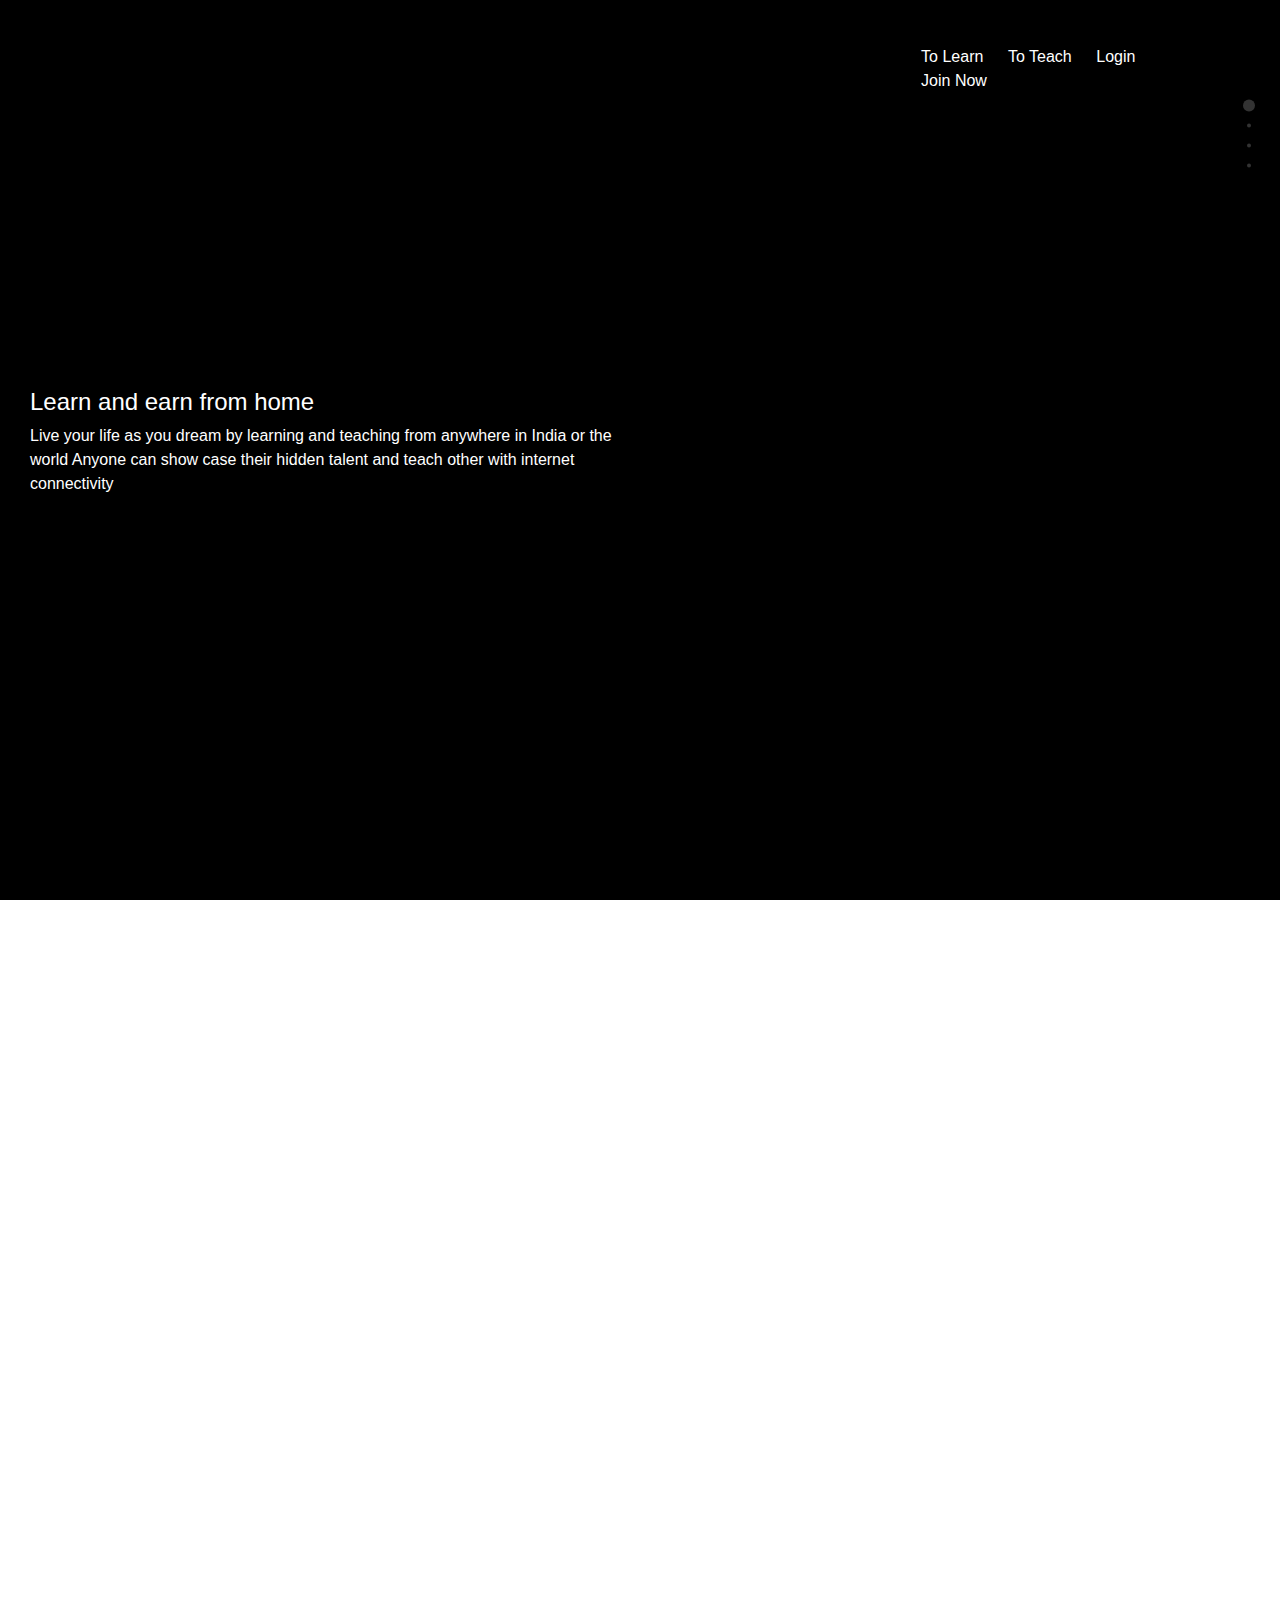
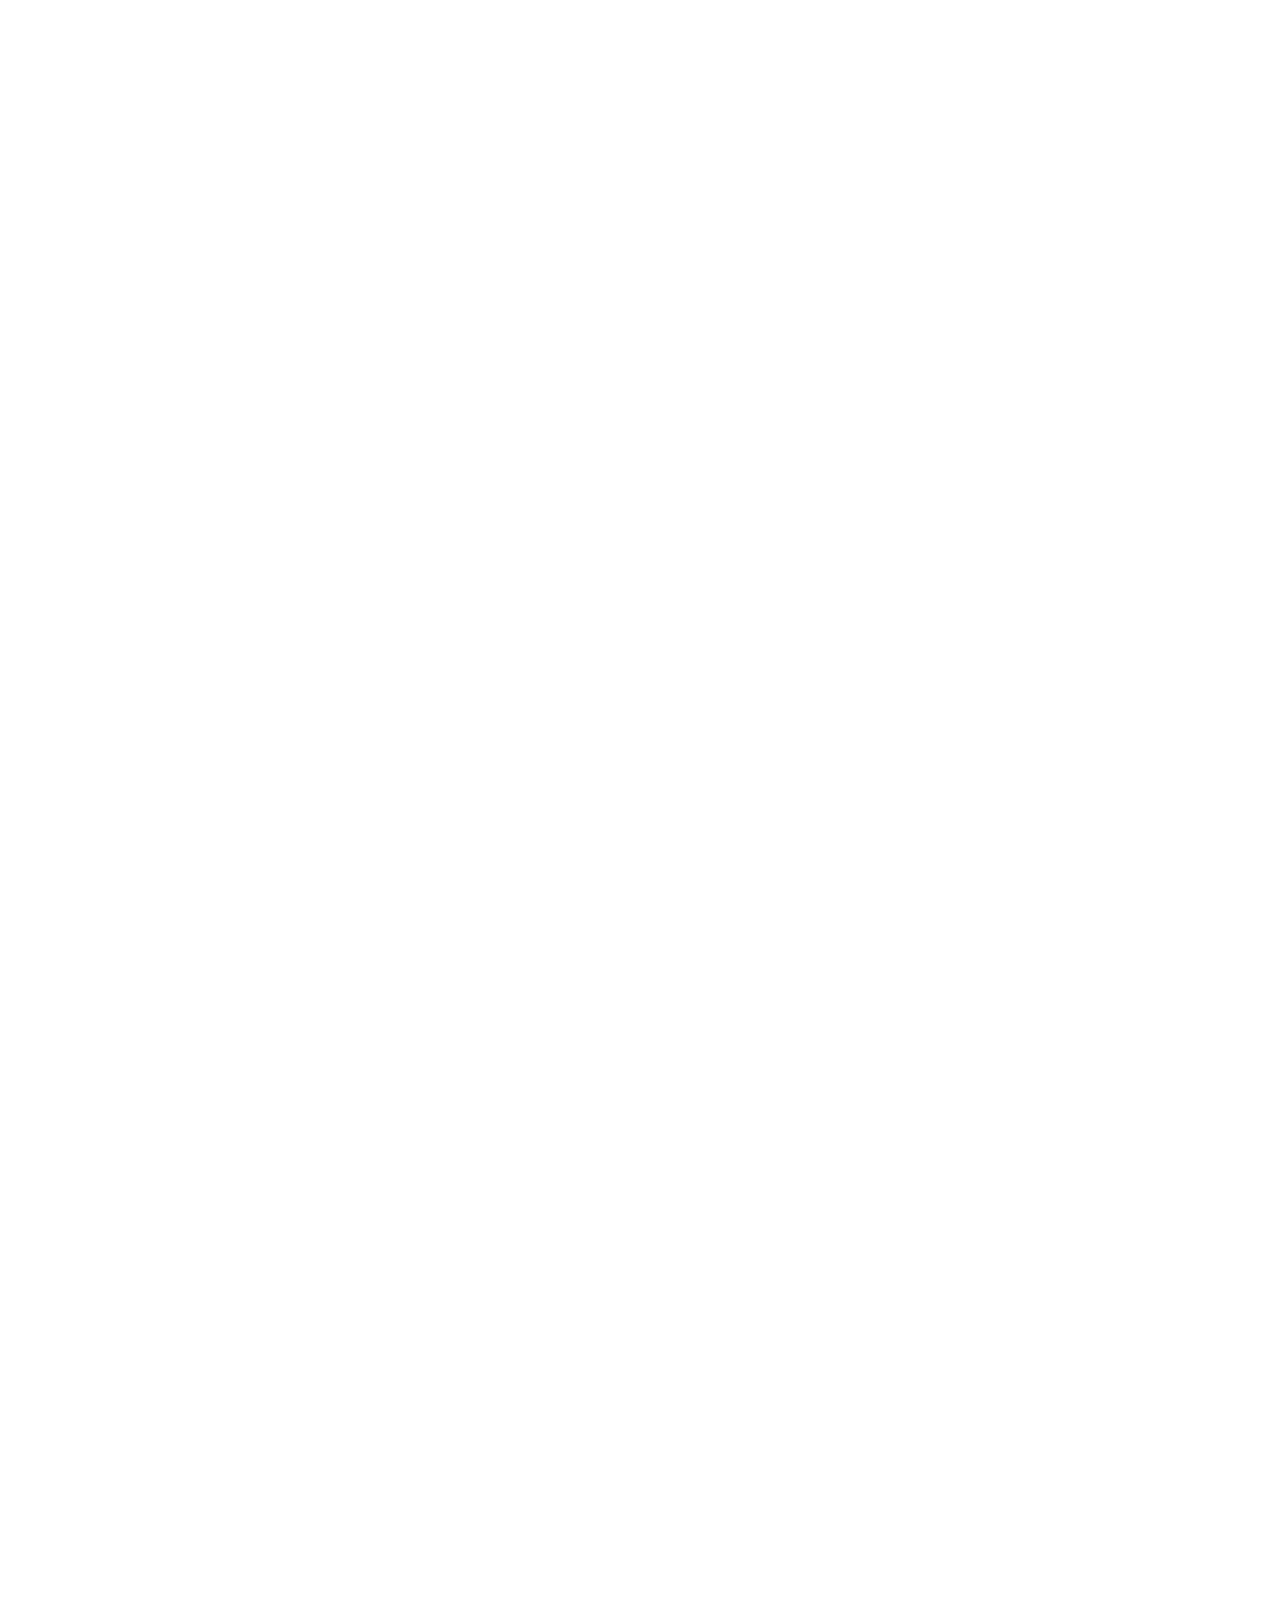
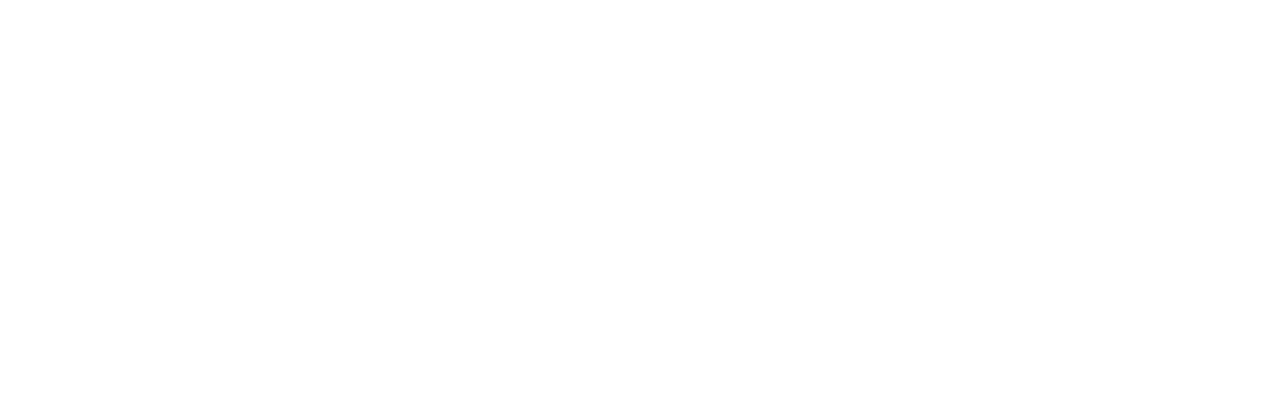
==== 12Aug/index.html @ f9c25fcb "designed as per template." ====
<!DOCTYPE html>
<html xmlns="http://www.w3.org/1999/xhtml">

<head>
	<meta http-equiv="Content-Type" content="text/html; charset=utf-8" />
	<title>To Learn! To Teach!</title>
	<meta name="author" content="" />
	<meta name="description" content="To Learn! To Teach!" />
	<meta name="keywords"  content="" />

	<link rel="stylesheet" href="https://maxcdn.bootstrapcdn.com/bootstrap/3.0.0/css/bootstrap.min.css" integrity="sha384-Gn5384xqQ1aoWXA+058RXPxPg6fy4IWvTNh0E263XmFcJlSAwiGgFAW/dAiS6JXm" crossorigin="anonymous">

	<link rel="stylesheet" type="text/css" href="css/fullpage.css" />
	<link rel="stylesheet" type="text/css" href="css/style.css" />
	<link rel="stylesheet" type="text/css" href="css/registerbtn.css" />
	<link rel="stylesheet" href="https://maxcdn.bootstrapcdn.com/bootstrap/4.0.0/css/bootstrap.min.css" integrity="sha384-Gn5384xqQ1aoWXA+058RXPxPg6fy4IWvTNh0E263XmFcJlSAwiGgFAW/dAiS6JXm" crossorigin="anonymous">

</head>
<body>

<div id="fullpage">

	<div class="section " id="section1">
		<header class="screen1">
				<ul>
					<li><a href="">To Learn</a></li>
					<li><a href="">To Teach</a></li>
					<li><a href="">Login</a></li>
					<li><a href="">Join Now</a></li>
				</ul>
		</header>
		<div class="container-fluid">
			<div class="col-lg-6">
				<h4>Learn and earn from home</h4>
				<p>Live your life as you dream by learning and teaching from anywhere in India or the world Anyone can show case their hidden talent and teach other with internet connectivity</p>
			</div>
		</div>
	</div>

	<div class="section" id="section2">
		<div class="container-fluid">
			<div class="row">
					<div class="col-lg-6 learnptop">
							<h4>Quickly Query<br/>
							and receive credit</h4>
							<p>Learn English online using our high-quality resource to quickly improve your English.Task our free level test to help you find your English language level,then..</p>
							<a href="#" class="sitebtn">Discover More</a>
					</div>
					<div class="col-lg-6">
						<img src="images/tolearn.jpg" alt=""/>
					</div>
				</div>
			</div>
	</div>

	<div class="section" id="section3">
		<div class="container-fluid">
			<div class="row">
				<div class="col-lg-6">
					<img src="images/toteach.jpg" alt=""/>
				</div>
					<div class="col-lg-6 learnptop">
							<img src="images/toteachicon.jpg" alt=""/>
							<p>How are teachers supporting their students during these unusual times? It's a shift in attitude,from teachers and students alike that enables remote learning.View Articles.Subscribe to Newsletter.View Video</p>
							<a href="#" class="sitebtn">Discover More</a>
					</div>
				</div>
			</div>
</div>

	<div class="section" id="section4">
		<div class="container-fluid">
			<div class="row">
					<div class="col-lg-10 text-center">
							<h4>Find our App on</h4>
							<p>Lorem Ipsum is simply dummy text of the printing and typesetting industry. Lorem Ipsum has been the industry's standard dummy text ever since the 1500s, when an unknown printer took a galley of type and scrambled it to make a type specimen book.</p>
					</div>
				</div>
			</div>
	</div>


<script type="text/javascript" src="js/fullpage.js"></script>
<script type="text/javascript">
    var myFullpage = new fullpage('#fullpage', {
        anchors: ['firstPage', 'secondPage', '3rdPage'],
        menu: '#menu',
        loopTop: true,
        loopBottom: true,
				navigation: true,
        navigationPosition: 'right',
        responsiveWidth: 900,
				slidesNavigation: true,


				easingcss3: 'cubic-bezier(0.175, 0.885, 0.320, 1.275)'
    });
</script>

</body>
</html>
---- 12Aug/css/fullpage.css ----
/*!
 * fullPage 3.0.9
 * https://github.com/alvarotrigo/fullPage.js
 *
 * @license GPLv3 for open source use only
 * or Fullpage Commercial License for commercial use
 * http://alvarotrigo.com/fullPage/pricing/
 *
 * Copyright (C) 2018 http://alvarotrigo.com/fullPage - A project by Alvaro Trigo
 */
html.fp-enabled,
.fp-enabled body {
    margin: 0;
    padding: 0;
    overflow:hidden;

    /*Avoid flicker on slides transitions for mobile phones #336 */
    -webkit-tap-highlight-color: rgba(0,0,0,0);
}
.fp-section {
    position: relative;
    -webkit-box-sizing: border-box; /* Safari<=5 Android<=3 */
    -moz-box-sizing: border-box; /* <=28 */
    box-sizing: border-box;
}
.fp-slide {
    float: left;
}
.fp-slide, .fp-slidesContainer {
    height: 100%;
    display: block;
}
.fp-slides {
    z-index:1;
    height: 100%;
    overflow: hidden;
    position: relative;
    -webkit-transition: all 0.3s ease-out; /* Safari<=6 Android<=4.3 */
    transition: all 0.3s ease-out;
}
.fp-section.fp-table, .fp-slide.fp-table {
    display: table;
    table-layout:fixed;
    width: 100%;
}
.fp-tableCell {
    display: table-cell;
    vertical-align: middle;
    width: 100%;
    height: 100%;
}
.fp-slidesContainer {
    float: left;
    position: relative;
}
.fp-controlArrow {
    -webkit-user-select: none; /* webkit (safari, chrome) browsers */
    -moz-user-select: none; /* mozilla browsers */
    -khtml-user-select: none; /* webkit (konqueror) browsers */
    -ms-user-select: none; /* IE10+ */
    position: absolute;
    z-index: 4;
    top: 50%;
    cursor: pointer;
    width: 0;
    height: 0;
    border-style: solid;
    margin-top: -38px;
    -webkit-transform: translate3d(0,0,0);
    -ms-transform: translate3d(0,0,0);
    transform: translate3d(0,0,0);
}
.fp-controlArrow.fp-prev {
    left: 15px;
    width: 0;
    border-width: 38.5px 34px 38.5px 0;
    border-color: transparent #fff transparent transparent;
}
.fp-controlArrow.fp-next {
    right: 15px;
    border-width: 38.5px 0 38.5px 34px;
    border-color: transparent transparent transparent #fff;
}
.fp-scrollable {
    overflow: hidden;
    position: relative;
}
.fp-scroller{
    overflow: hidden;
}
.iScrollIndicator{
    border: 0 !important;
}
.fp-notransition {
    -webkit-transition: none !important;
    transition: none !important;
}
#fp-nav {
    position: fixed;
    z-index: 100;
    top: 15%;
    opacity: 1;
    transform: translateY(-50%);
    -ms-transform: translateY(-50%);
    -webkit-transform: translate3d(0,-50%,0);
}
#fp-nav.fp-right {
    right: 17px;
}
#fp-nav.fp-left {
    left: 17px;
}
.fp-slidesNav{
    position: absolute;
    z-index: 4;
    opacity: 1;
    -webkit-transform: translate3d(0,0,0);
    -ms-transform: translate3d(0,0,0);
    transform: translate3d(0,0,0);
    left: 0 !important;
    right: 0;
    margin: 0 auto !important;
}
.fp-slidesNav.fp-bottom {
    bottom: 17px;
}
.fp-slidesNav.fp-top {
    top: 17px;
}
#fp-nav ul,
.fp-slidesNav ul {
  margin: 0;
  padding: 0;
}
#fp-nav ul li,
.fp-slidesNav ul li {
    display: block;
    width: 14px;
    height: 13px;
    margin: 7px;
    position:relative;
}
.fp-slidesNav ul li {
    display: inline-block;
}
#fp-nav ul li a,
.fp-slidesNav ul li a {
    display: block;
    position: relative;
    z-index: 1;
    width: 100%;
    height: 100%;
    cursor: pointer;
    text-decoration: none;
}
#fp-nav ul li a.active span,
.fp-slidesNav ul li a.active span,
#fp-nav ul li:hover a.active span,
.fp-slidesNav ul li:hover a.active span{
    height: 12px;
    width: 12px;
    margin: -6px 0 0 -6px;
    border-radius: 100%;
 }
#fp-nav ul li a span,
.fp-slidesNav ul li a span {
    border-radius: 50%;
    position: absolute;
    z-index: 1;
    height: 4px;
    width: 4px;
    border: 0;
    background: #333;
    left: 50%;
    top: 50%;
    margin: -2px 0 0 -2px;
    -webkit-transition: all 0.1s ease-in-out;
    -moz-transition: all 0.1s ease-in-out;
    -o-transition: all 0.1s ease-in-out;
    transition: all 0.1s ease-in-out;
}
#fp-nav ul li:hover a span,
.fp-slidesNav ul li:hover a span{
    width: 10px;
    height: 10px;
    margin: -5px 0px 0px -5px;
}
#fp-nav ul li .fp-tooltip {
    position: absolute;
    top: -2px;
    color: #fff;
    font-size: 14px;
    font-family: arial, helvetica, sans-serif;
    white-space: nowrap;
    max-width: 220px;
    overflow: hidden;
    display: block;
    opacity: 0;
    width: 0;
    cursor: pointer;
}
#fp-nav ul li:hover .fp-tooltip,
#fp-nav.fp-show-active a.active + .fp-tooltip {
    -webkit-transition: opacity 0.2s ease-in;
    transition: opacity 0.2s ease-in;
    width: auto;
    opacity: 1;
}
#fp-nav ul li .fp-tooltip.fp-right {
    right: 20px;
}
#fp-nav ul li .fp-tooltip.fp-left {
    left: 20px;
}
.fp-auto-height.fp-section,
.fp-auto-height .fp-slide,
.fp-auto-height .fp-tableCell{
    height: auto !important;
}

.fp-responsive .fp-auto-height-responsive.fp-section,
.fp-responsive .fp-auto-height-responsive .fp-slide,
.fp-responsive .fp-auto-height-responsive .fp-tableCell {
    height: auto !important;
}

/*Only display content to screen readers*/
.fp-sr-only{
    position: absolute;
    width: 1px;
    height: 1px;
    padding: 0;
    overflow: hidden;
    clip: rect(0, 0, 0, 0);
    white-space: nowrap;
    border: 0;
}
---- 12Aug/css/style.css ----
@CHARSET "ISO-8859-1";
/* Reset CSS
 * --------------------------------------- */
body,div,dl,dt,dd,ul,ol,li,h1,h2,h3,h4,h5,h6,pre,
form,fieldset,input,textarea,p,blockquote,th,td {
    padding: 0;
    margin: 0;
}
a{
	text-decoration:none;
}
table {
    border-spacing: 0;
}
fieldset,img {
    border: 0;
}
address,caption,cite,code,dfn,em,strong,th,var {
    font-weight: normal;
    font-style: normal;
}
strong{
	font-weight: bold;
}
ol,ul {
    list-style: none;
    margin:0;
    padding:0;
}
caption,th {
    text-align: left;

}
h1,h2,h3,h4,h5,h6 {
    font-weight: normal;
    font-size: 100%;
    margin:0;
    padding:0;
    color:#444;
}
q:before,q:after {
    content:'';
}
abbr,acronym { border: 0;
}

body{
	font-family: arial,helvetica;
	color: #333;
	color: rgba(0,0,0,0.5);
}
.wrap{
	margin-left: auto;
	margin-right: auto;
	width: 960px;
	position: relative;
}

.intro p{
	width: 50%;
	margin: 0 auto;
	font-size: 1.5em;
}
.section{
	text-align:center;
}
#menu li {
	display:inline-block;
	margin: 10px;
	color: #000;
	background:#fff;
	background: rgba(255,255,255, 0.5);
	-webkit-border-radius: 10px;
            border-radius: 10px;
}
#menu li.active{
	background:#666;
	background: rgba(0,0,0, 0.5);
	color: #fff;
}
#menu li a{
	text-decoration:none;
	color: #000;
}
#menu li.active a:hover{
	color: #000;
}
#menu li:hover{
	background: rgba(255,255,255, 0.8);
}
#menu li a,
#menu li.active a{
	padding: 9px 18px;
	display:block;
}
#menu li.active a{
	color: #fff;
}
#menu{
	position:fixed;
	top:0;
	left:0;
	height: 40px;
	z-index: 70;
	width: 100%;
	padding: 0;
	margin:0;
}
.twitter-share-button{
	position: fixed;
	z-index: 99;
	right: 149px;
	top: 9px;
}
#download{
	margin: 10px 0 0 0;
	padding: 15px 10px;
	color: #fff;
	text-shadow: 0 -1px 0 rgba(0,0,0,0.25);
	background-color: #49afcd;
	background-image: -moz-linear-gradient(top, #5bc0de, #2f96b4);
	background-image: -ms-linear-gradient(top, #5bc0de, #2f96b4);
	background-image: -webkit-gradient(linear,0 0,0 100%,from( #5bc0de),to( #2f96b4));
	background-image: -webkit-linear-gradient(top, #5bc0de, #2f96b4);
	background-image: -o-linear-gradient(top, #5bc0de, #2f96b4);
	background-image: linear-gradient(top, #5bc0de, #2f96b4);
	background-repeat: repeat-x;
	filter: progid:DXImageTransform.Microsoft.gradient(startColorstr='#5bc0de', endColorstr='#2f96b4', GradientType=0);
	border-color: #2f96b4 #2f96b4 #1f6377;
	border-color: rgba(0,0,0,.1) rgba(0,0,0,.1) rgba(0,0,0,.25);
	filter: progid:DXImageTransform.Microsoft.gradient(enabled=false);

	-webkit-border-radius: 6px;
	-moz-border-radius: 6px;
	border-radius: 6px;
	vertical-align: middle;
	cursor: pointer;
	display: inline-block;
	-webkit-box-shadow: inset 0 1px 0 rgba(255,255,255,0.2),0 1px 2px rgba(0,0,0,0.05);
	-moz-box-shadow: inset 0 1px 0 rgba(255,255,255,0.2),0 1px 2px rgba(0,0,0,0.05);
	box-shadow: inset 0 1px 0 rgba(255,255,255,0.2),0 1px 2px rgba(0,0,0,0.05);
}
#download a{
	text-decoration:none;
	color:#fff;
}
#download:hover{
	text-shadow: 0 -1px 0 rgba(0,0,0,.25);
	background-color: #2F96B4;
	background-position: 0 -15px;
	-webkit-transition: background-position .1s linear;
	-moz-transition: background-position .1s linear;
	-ms-transition: background-position .1s linear;
	-o-transition: background-position .1s linear;
	transition: background-position .1s linear;
}
#infoMenu{
	height: 20px;
	color: #f2f2f2;
	position:fixed;
	z-index:70;
	bottom:0;
	width:100%;
	text-align:right;
	font-size:0.9em;
	padding:8px 0 8px 0;
}
#infoMenu ul{
	padding: 0 40px;
}
#infoMenu li a{
	display: block;
	margin: 0 22px 0 0;
	color: #333;
}
#infoMenu li a:hover{
	text-decoration:underline;
}
#infoMenu li{
	display:inline-block;
	position:relative;
}
#examplesList{
	display:none;
	background: #282828;
	-webkit-border-radius: 6px;
	-moz-border-radius: 6px;
	border-radius: 6px;
	padding: 20px;
	float: left;
	position: absolute;
	bottom: 29px;
	right: 0;
	width:638px;
	text-align:left;
}
#examplesList ul{
	padding:0;
}
#examplesList ul li{
	display:block;
	margin: 5px 0;
}
#examplesList ul li a{
	color: #BDBDBD;
	margin:0;
}
#examplesList ul li a:hover{
	color: #f2f2f2;
}
#examplesList .column{
	float: left;
	margin: 0 20px 0 0;
}
#examplesList h3{
	color: #f2f2f2;
	font-size: 1.2em;
	margin: 0 0 15px 0;
	border-bottom: 1px solid rgba(0, 0, 0, 0.4);
	-webkit-box-shadow: 0 1px 0 rgba(255, 255, 255, 0.1);
	-moz-box-shadow: 0 1px 0 rgba(255,255,255,0.1);
	box-shadow: 0 1px 0 rgba(255, 255, 255, 0.1);
	padding: 0 0 5px 0;
}

#section1{
    background: #000;
}

#section2{
    background:#fff;
}

#section3{
  background: #f3f3f3;
}

#section4{
  background: #fff;
}

.onlinetool{
  background: #fff;
  height: 400px;
  width: 30%;
  margin: 0 10%;
}

.onlinetool.left{
  float: left;
}

.onlinetool.right{
  float: right  ;
}

header.screen1{
  position: absolute;
  right: 5%;
  top: 5%;
  width:24%;
}

.screen1 ul{
  float: right;
  width:100%;
}

.screen1 ul>li{
  float: left;
  padding: 0 4%;
}

.screen1 ul>li>a{
  color:#fff;
}

#section1 h4,#section1 p{
  color:#fff;
}

.section h4,.section p{
  text-align: left;
}

.section h4{
  font-size: 24px;
}

.sitebtn,.sitebtn:hover{
  background: #666;
  color:#fff;
  float: left;
  padding: 0 2%;
  height: 45px;
  line-height: 45px;
  border-radius: 4px;
  text-decoration: none;
}

.learnptop{
  padding-top: 10%;
}
---- 12Aug/css/registerbtn.css ----
@font-face {
	font-family: 'icomoon';
	src:url('../fonts/icomoon/icomoon.eot');
	src:url('../fonts/icomoon/icomoon.eot?#iefix') format('embedded-opentype'),
		url('../fonts/icomoon/icomoon.woff') format('woff'),
		url('../fonts/icomoon/icomoon.ttf') format('truetype'),
		url('../fonts/icomoon/icomoon.svg#icomoon') format('svg');
	font-weight: normal;
	font-style: normal;
}

.btn {
	border: none;
	font-family: inherit;
	font-size: inherit;
	color: inherit;
	background: none;
	cursor: pointer;
	padding: 25px 80px;
	display: inline-block;
	margin: 15px 30px;
	text-transform: uppercase;
	letter-spacing: 1px;
	font-weight: 700;
	outline: none;
	position: relative;
	-webkit-transition: all 0.3s;
	-moz-transition: all 0.3s;
	transition: all 0.3s;
}

.btn:after {
	content: '';
	position: absolute;
	z-index: -1;
	-webkit-transition: all 0.3s;
	-moz-transition: all 0.3s;
	transition: all 0.3s;
}

.btn:before {
	font-family: 'icomoon';
	speak: none;
	font-style: normal;
	font-weight: normal;
	font-variant: normal;
	text-transform: none;
	line-height: 1;
	position: relative;
	-webkit-font-smoothing: antialiased;
}

.icon-cog:before {
	content: "\e011";
}

.btn-3 {
	background: #fcad26;
	color: #fff;
}

.btn-3:hover {
	background: #f29e0d;
}

.btn-3:active {
	background: #f58500;
	top: 2px;
}

.btn-3:before {
	position: absolute;
	height: 100%;
	left: 0;
	top: 0;
	line-height: 3;
	font-size: 140%;
	width: 60px;
}

.btn-3d {
	padding: 25px 60px 25px 120px;
	border-radius: 10px;
	position: absolute;
	bottom: 0;
	right: 0;
	z-index: 999;
	border: 1px solid #000;
}

.btn-3d:before {
	background: #fff;
	color: #fcad26;
	z-index: 2;
	border-radius: 10px 0 0 10px;
}

.btn-3d:after {
	width: 20px;
	height: 20px;
	background: #fff;
	z-index: 1;
	left: 55px;
	top: 50%;
	margin: -10px 0 0 -10px;
	-webkit-transform: rotate(45deg);
	-moz-transform: rotate(45deg);
	-ms-transform: rotate(45deg);
	transform: rotate(45deg);
}

.btn-3d:active:before {
	color: #f58500;
}

.btn-3d:active {
	top: 0;
}

.btn-3d:active:after {
	left: 60px;
}
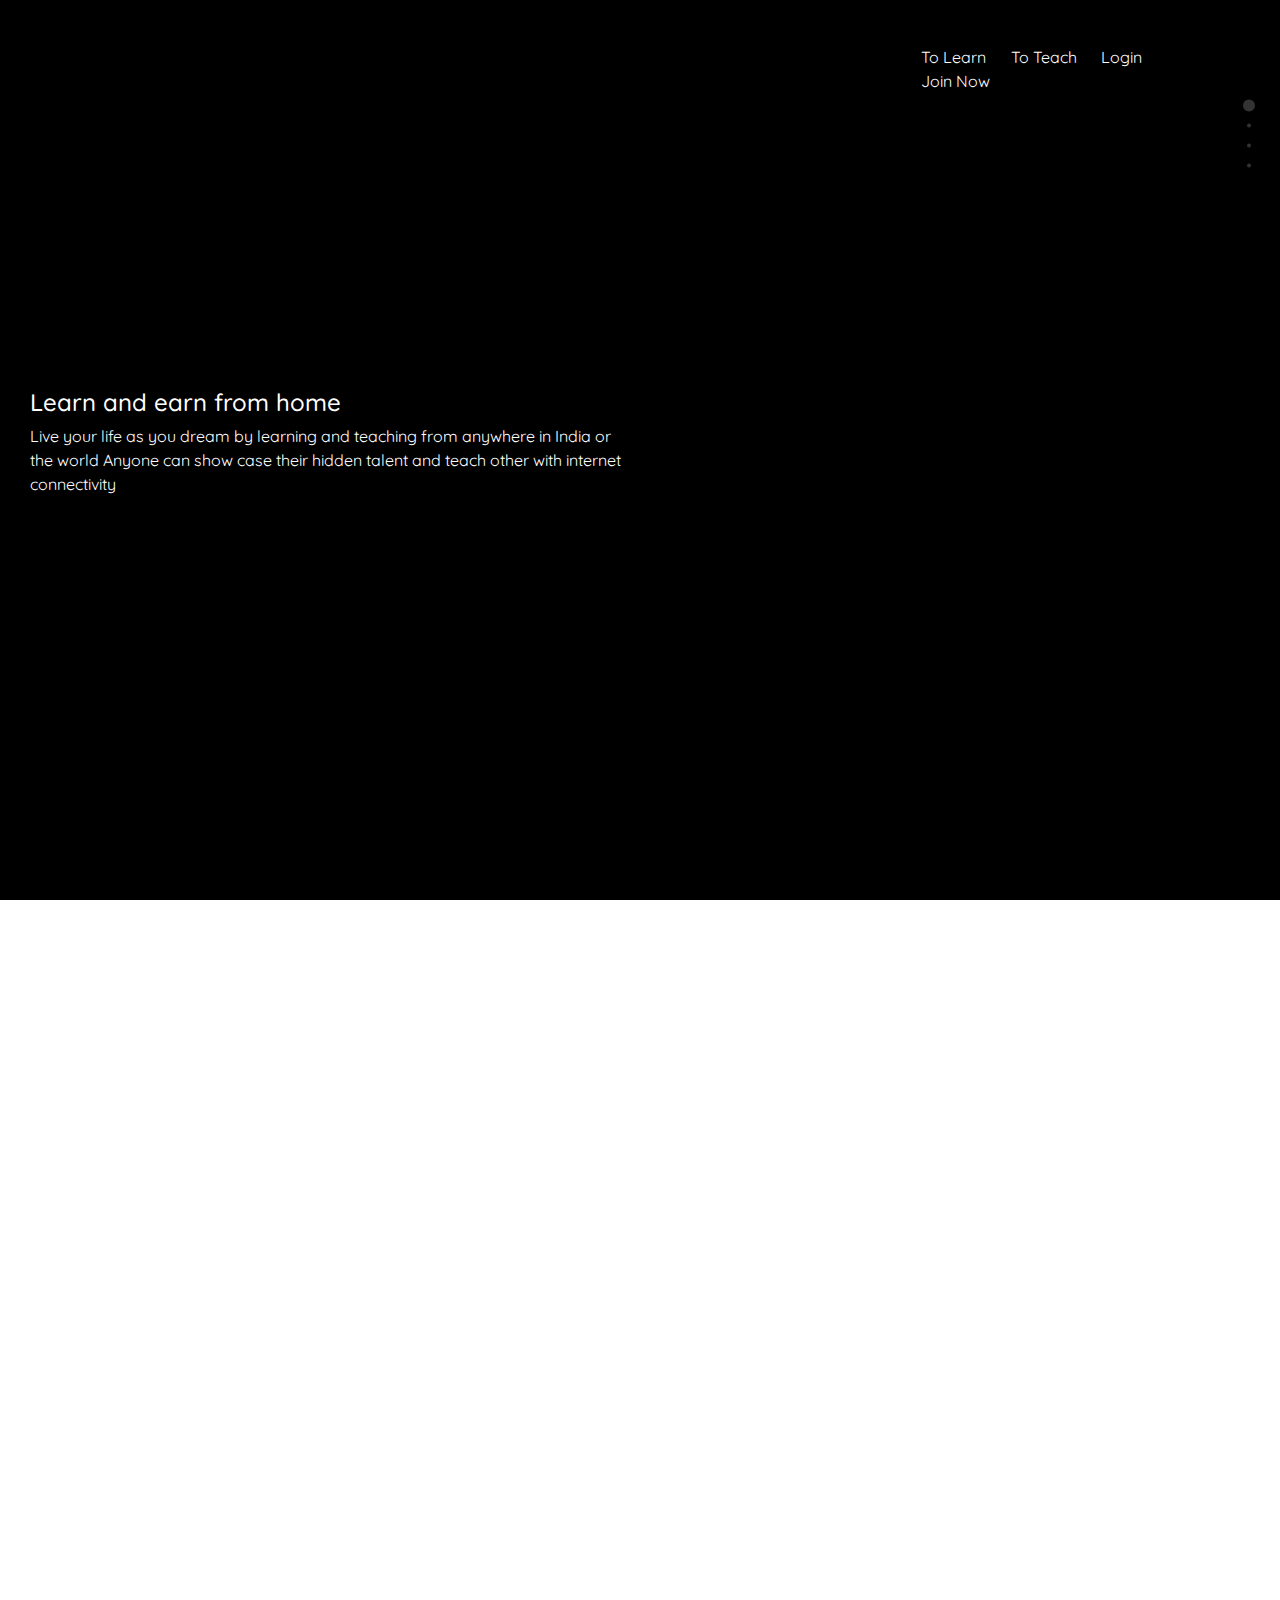
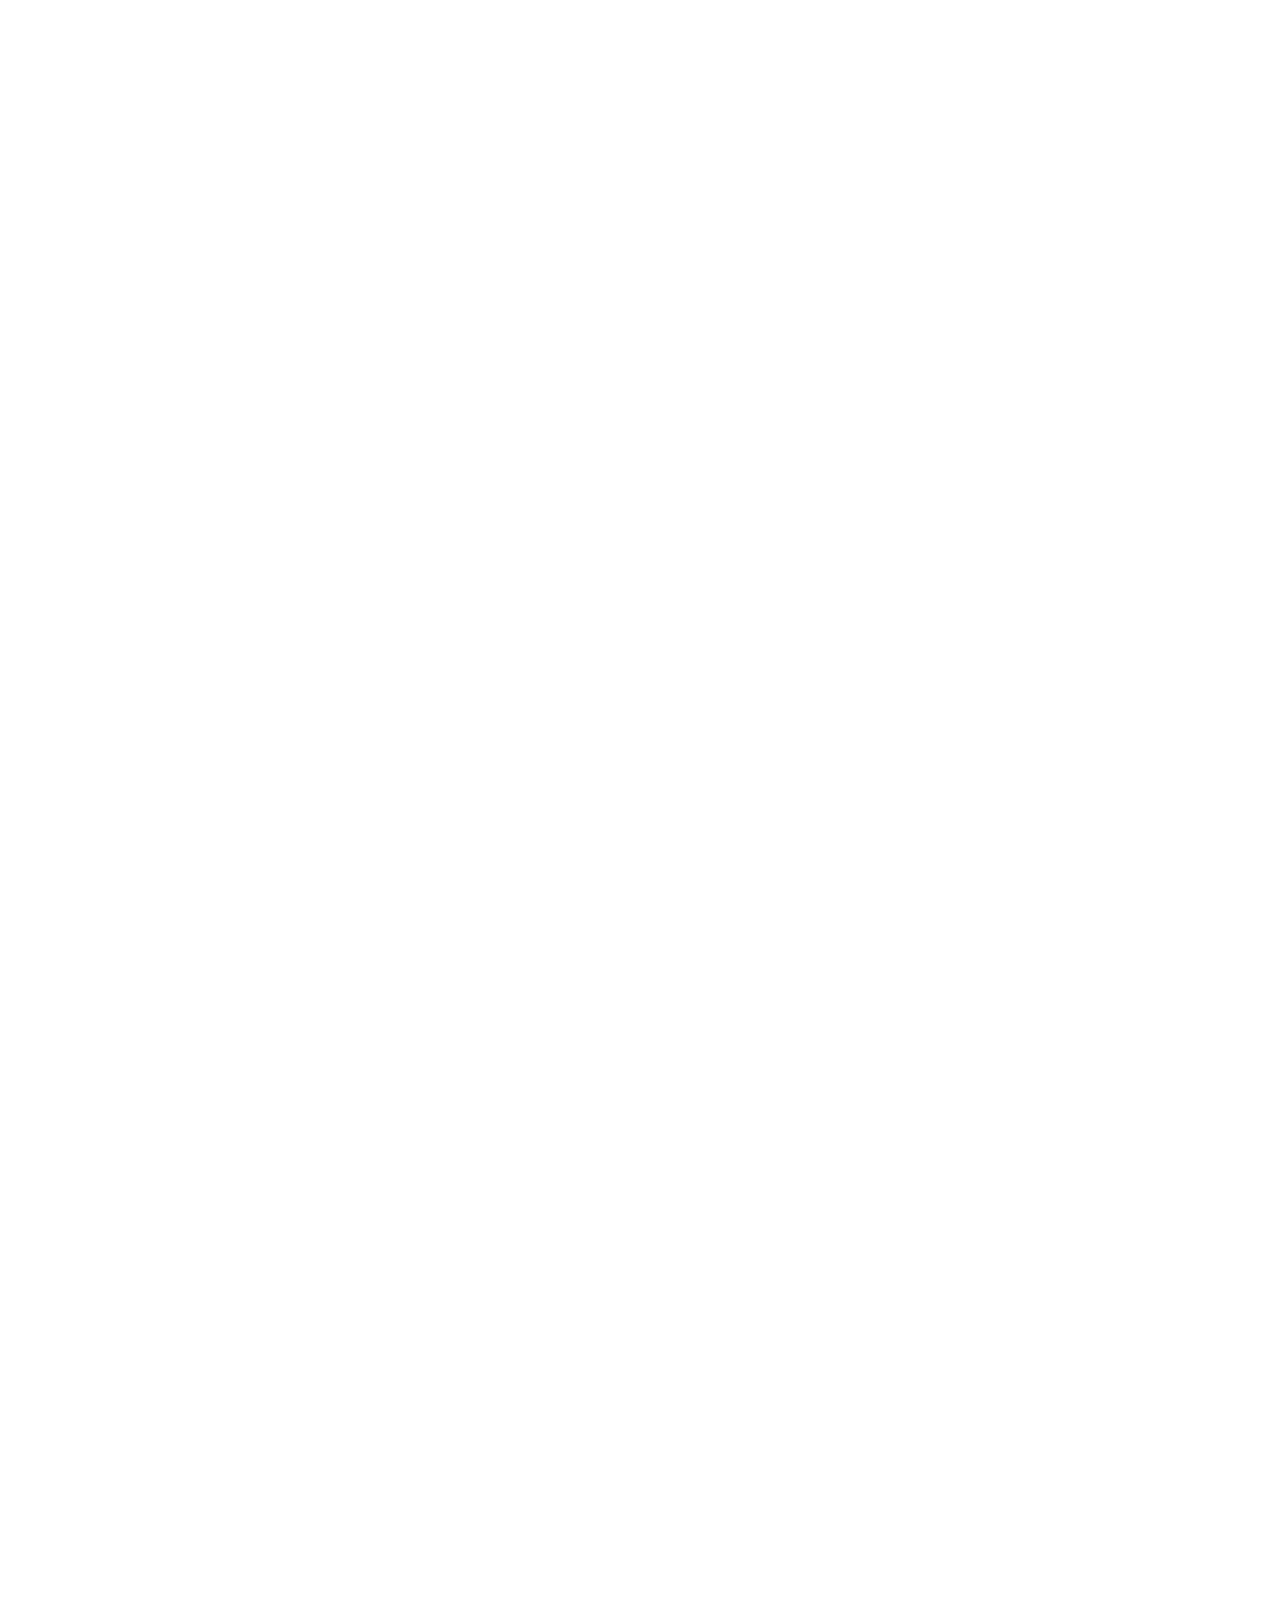
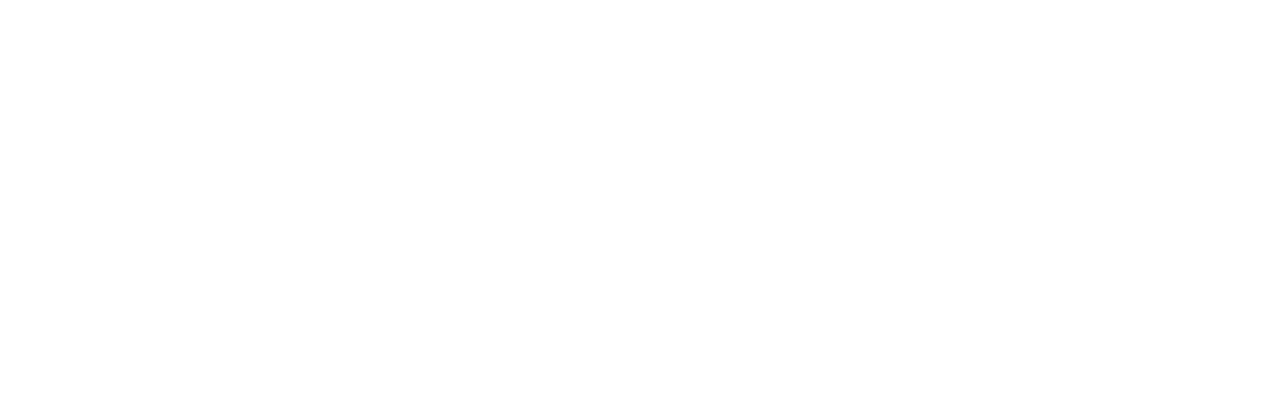
==== commit d6cabbfd: "Added font." ====
--- a/12Aug/index.html
+++ b/12Aug/index.html
@@ -7,6 +7,8 @@
 	<meta name="author" content="" />
 	<meta name="description" content="To Learn! To Teach!" />
 	<meta name="keywords"  content="" />
+
+	<link href="https://fonts.googleapis.com/css2?family=Quicksand:wght@400;500;600;700&display=swap" rel="stylesheet">
 
 	<link rel="stylesheet" href="https://maxcdn.bootstrapcdn.com/bootstrap/3.0.0/css/bootstrap.min.css" integrity="sha384-Gn5384xqQ1aoWXA+058RXPxPg6fy4IWvTNh0E263XmFcJlSAwiGgFAW/dAiS6JXm" crossorigin="anonymous">
 
--- a/12Aug/css/style.css
+++ b/12Aug/css/style.css
@@ -45,7 +45,7 @@
 }
 
 body{
-	font-family: arial,helvetica;
+	font-family: 'Quicksand', sans-serif !important;
 	color: #333;
 	color: rgba(0,0,0,0.5);
 }
